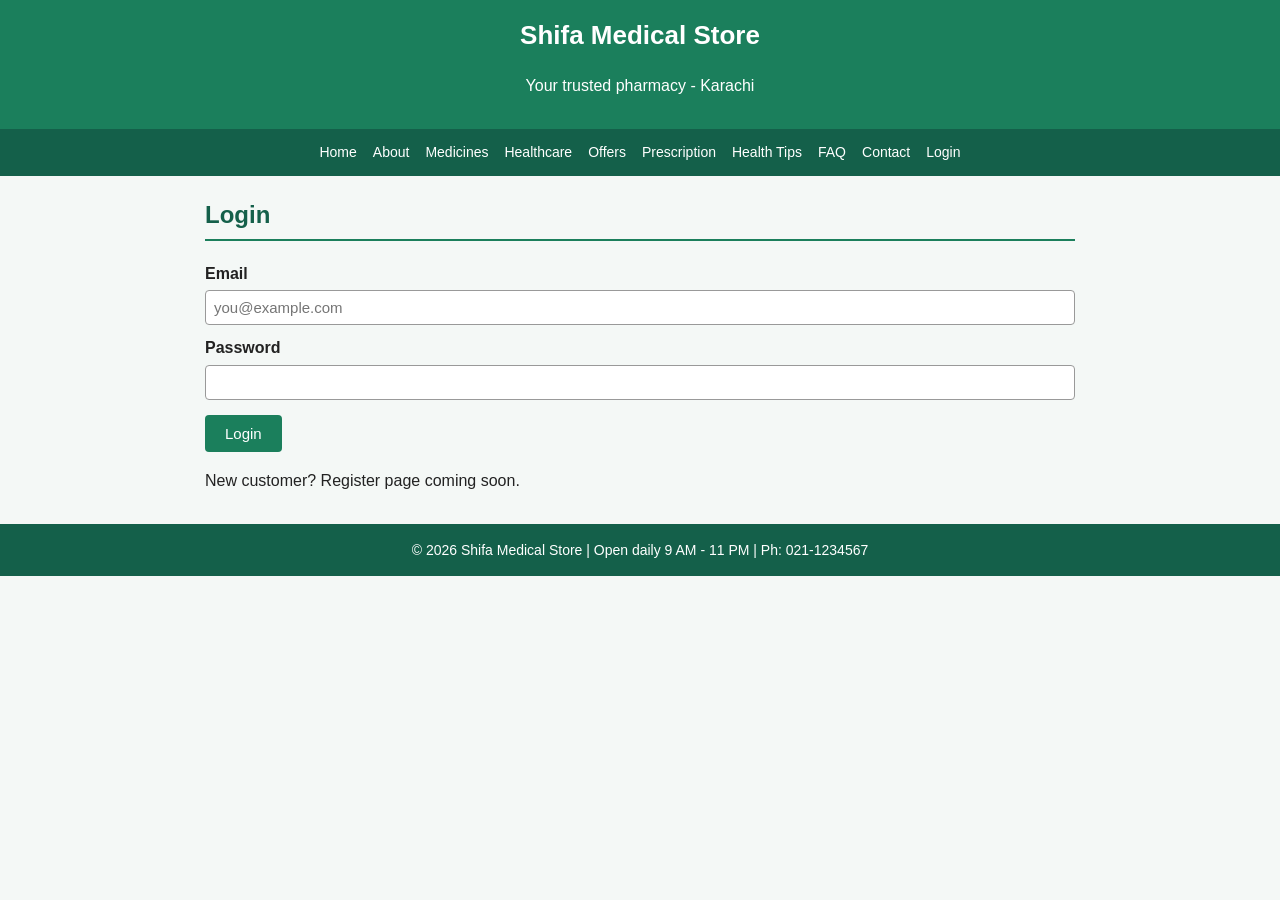
==== login.html @ b9c5bda4 "first commit" ====
<!DOCTYPE html>
<html lang="en">
<head>
<meta charset="UTF-8">
<meta name="viewport" content="width=device-width, initial-scale=1">
<title>Login - Shifa Medical Store</title>
<link rel="stylesheet" href="style.css">
</head>
<body>
<header><h1>Shifa Medical Store</h1><p>Your trusted pharmacy - Karachi</p></header>
<nav>
<a href="index.html">Home</a><a href="about.html">About</a><a href="medicines.html">Medicines</a><a href="healthcare.html">Healthcare</a><a href="offers.html">Offers</a><a href="prescription.html">Prescription</a><a href="tips.html">Health Tips</a><a href="faq.html">FAQ</a><a href="contact.html">Contact</a><a href="login.html">Login</a>
</nav>
<main>
<h2>Login</h2>
<form>
<label>Email</label><input type="email" placeholder="you@example.com">
<label>Password</label><input type="password">
<button class="btn" type="button">Login</button>
</form>
<p>New customer? Register page coming soon.</p>
</main>
<footer>&copy; 2026 Shifa Medical Store | Open daily 9 AM - 11 PM | Ph: 021-1234567</footer>
</body>
</html>
---- style.css ----
* { box-sizing: border-box; }
body { font-family: Arial, sans-serif; margin: 0; background: #f4f8f6; color: #222; line-height: 1.6; }
header { background: #1b7f5c; color: #fff; padding: 15px 20px; text-align: center; }
header h1 { margin: 0; font-size: 26px; }
nav { background: #14604a; text-align: center; padding: 8px; }
nav a { color: #fff; text-decoration: none; margin: 0 8px; font-size: 14px; display: inline-block; padding: 4px 0; }
nav a:hover { text-decoration: underline; }
main { max-width: 900px; margin: 20px auto; padding: 0 15px; }
h2 { color: #14604a; border-bottom: 2px solid #1b7f5c; padding-bottom: 5px; }
.hero { background: #dff1e8; padding: 40px 20px; text-align: center; border-radius: 8px; }
.btn { background: #1b7f5c; color: #fff; padding: 10px 20px; border: none; border-radius: 4px; text-decoration: none; cursor: pointer; display: inline-block; font-size: 15px; }
.grid { display: flex; flex-wrap: wrap; gap: 15px; }
.card { background: #fff; border: 1px solid #ccc; border-radius: 6px; padding: 15px; flex: 1 1 200px; }
.card h3 { margin-top: 0; color: #14604a; }
.price { color: #c0392b; font-weight: bold; }
table { width: 100%; border-collapse: collapse; background: #fff; }
th, td { border: 1px solid #bbb; padding: 8px; text-align: left; }
th { background: #1b7f5c; color: #fff; }
form label { display: block; margin-top: 10px; font-weight: bold; }
input, textarea, select { width: 100%; padding: 8px; margin-top: 4px; border: 1px solid #999; border-radius: 4px; font-size: 15px; }
form .btn { margin-top: 15px; }
footer { background: #14604a; color: #fff; text-align: center; padding: 15px; margin-top: 30px; font-size: 14px; }
@media (max-width: 600px) { header h1 { font-size: 20px; } }
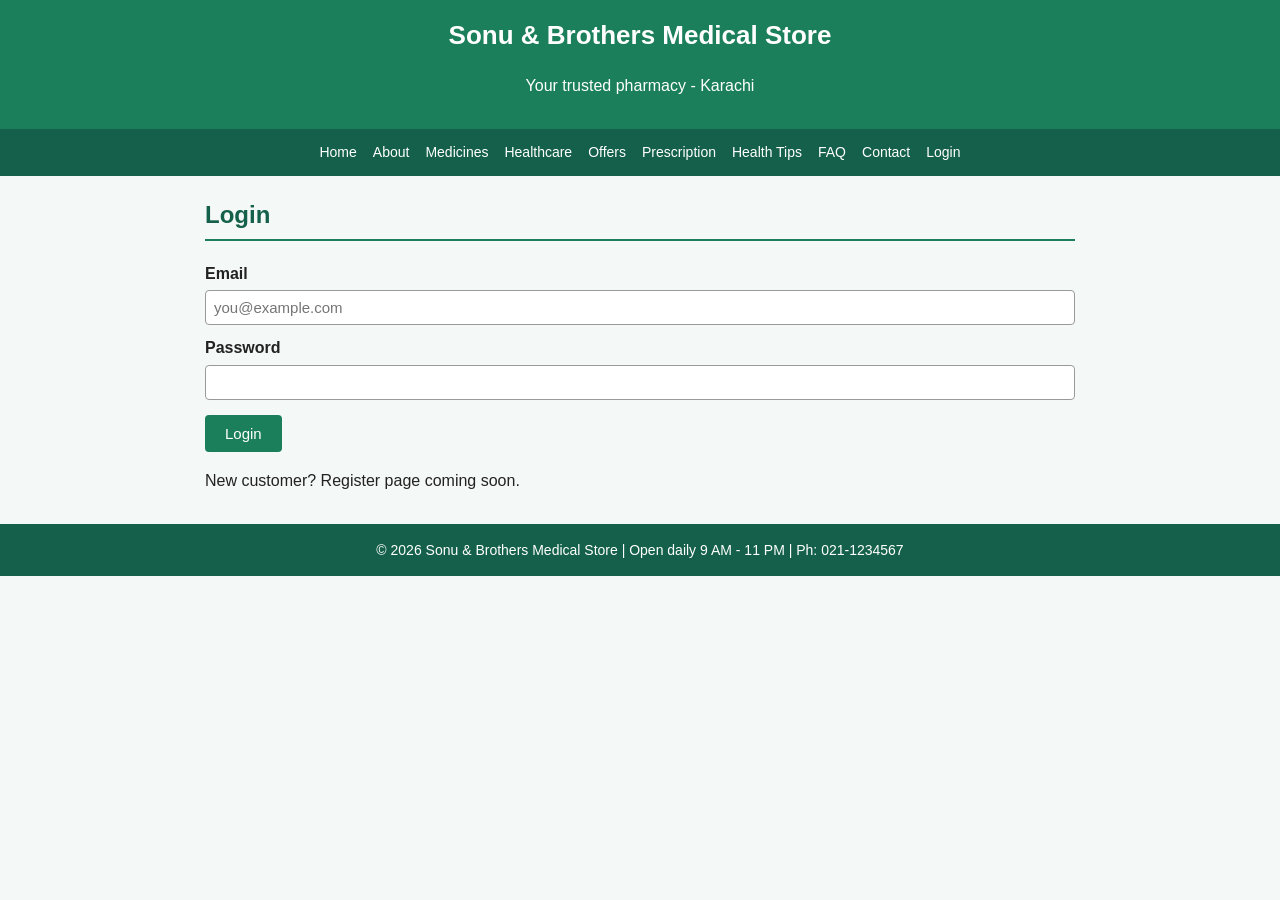
==== commit 7c52fa91: "fix store name" ====
--- a/login.html
+++ b/login.html
@@ -3,11 +3,11 @@
 <head>
 <meta charset="UTF-8">
 <meta name="viewport" content="width=device-width, initial-scale=1">
-<title>Login - Shifa Medical Store</title>
+<title>Login - Sonu & Brothers Medical Store</title>
 <link rel="stylesheet" href="style.css">
 </head>
 <body>
-<header><h1>Shifa Medical Store</h1><p>Your trusted pharmacy - Karachi</p></header>
+<header><h1>Sonu & Brothers Medical Store</h1><p>Your trusted pharmacy - Karachi</p></header>
 <nav>
 <a href="index.html">Home</a><a href="about.html">About</a><a href="medicines.html">Medicines</a><a href="healthcare.html">Healthcare</a><a href="offers.html">Offers</a><a href="prescription.html">Prescription</a><a href="tips.html">Health Tips</a><a href="faq.html">FAQ</a><a href="contact.html">Contact</a><a href="login.html">Login</a>
 </nav>
@@ -20,6 +20,6 @@
 </form>
 <p>New customer? Register page coming soon.</p>
 </main>
-<footer>&copy; 2026 Shifa Medical Store | Open daily 9 AM - 11 PM | Ph: 021-1234567</footer>
+<footer>&copy; 2026 Sonu & Brothers Medical Store | Open daily 9 AM - 11 PM | Ph: 021-1234567</footer>
 </body>
 </html>
